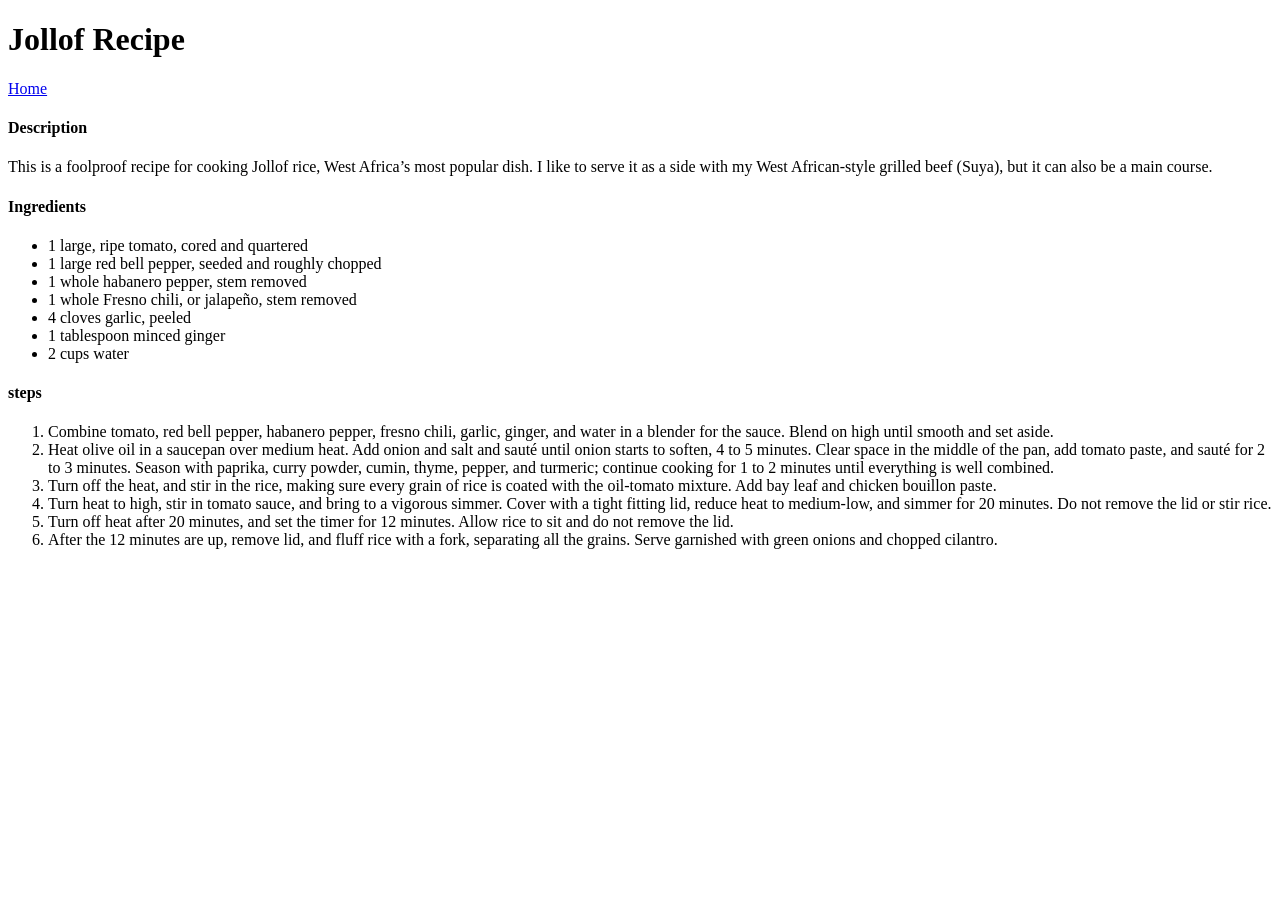
==== recipes/jollof.html @ b64e9f96 "feat: added the first recipe page(jollof) and functional link" ====
<!doctype html>
<html lang="en">
  <head>
    <meta charset="UTF-8" />
    <meta name="viewport" content="width=device-width, initial-scale=1.0" />
    <title>Jollof Recipe</title>
  </head>
  <body>
    <h1>Jollof Recipe</h1>
    <a href="../index.html">Home</a>
    <img
      src="https://www.allrecipes.com/thmb/EJn9SMTzr4QRkdiWdi3ZBgC0Clw=/0x512/filters:no_upscale():max_bytes(150000):strip_icc()/7499757JollofriceChefJohn4x3-d601da10d7e845d1ad4c8656a5b87ed4.jpg"
      alt=""
    />
    <h4>Description</h4>
    <p>
      This is a foolproof recipe for cooking Jollof rice, West Africa’s most
      popular dish. I like to serve it as a side with my West African-style
      grilled beef (Suya), but it can also be a main course.
    </p>
    <h4>Ingredients</h4>
    <ul>
      <li>1 large, ripe tomato, cored and quartered</li>

      <li>1 large red bell pepper, seeded and roughly chopped</li>

      <li>1 whole habanero pepper, stem removed</li>

      <li>1 whole Fresno chili, or jalapeño, stem removed</li>

      <li>4 cloves garlic, peeled</li>

      <li>1 tablespoon minced ginger</li>

      <li>2 cups water</li>
    </ul>

    <h4>steps</h4>
    <ol>
      <li>
        Combine tomato, red bell pepper, habanero pepper, fresno chili, garlic,
        ginger, and water in a blender for the sauce. Blend on high until smooth
        and set aside.
      </li>
      <li>
        Heat olive oil in a saucepan over medium heat. Add onion and salt and
        sauté until onion starts to soften, 4 to 5 minutes. Clear space in the
        middle of the pan, add tomato paste, and sauté for 2 to 3 minutes.
        Season with paprika, curry powder, cumin, thyme, pepper, and turmeric;
        continue cooking for 1 to 2 minutes until everything is well combined.
      </li>
      <li>
        Turn off the heat, and stir in the rice, making sure every grain of rice
        is coated with the oil-tomato mixture. Add bay leaf and chicken bouillon
        paste.
      </li>
      <li>
        Turn heat to high, stir in tomato sauce, and bring to a vigorous simmer.
        Cover with a tight fitting lid, reduce heat to medium-low, and simmer
        for 20 minutes. Do not remove the lid or stir rice.
      </li>
      <li>
        Turn off heat after 20 minutes, and set the timer for 12 minutes. Allow
        rice to sit and do not remove the lid.
      </li>
      <li>
        After the 12 minutes are up, remove lid, and fluff rice with a fork,
        separating all the grains. Serve garnished with green onions and chopped
        cilantro.
      </li>
    </ol>
  </body>
</html>
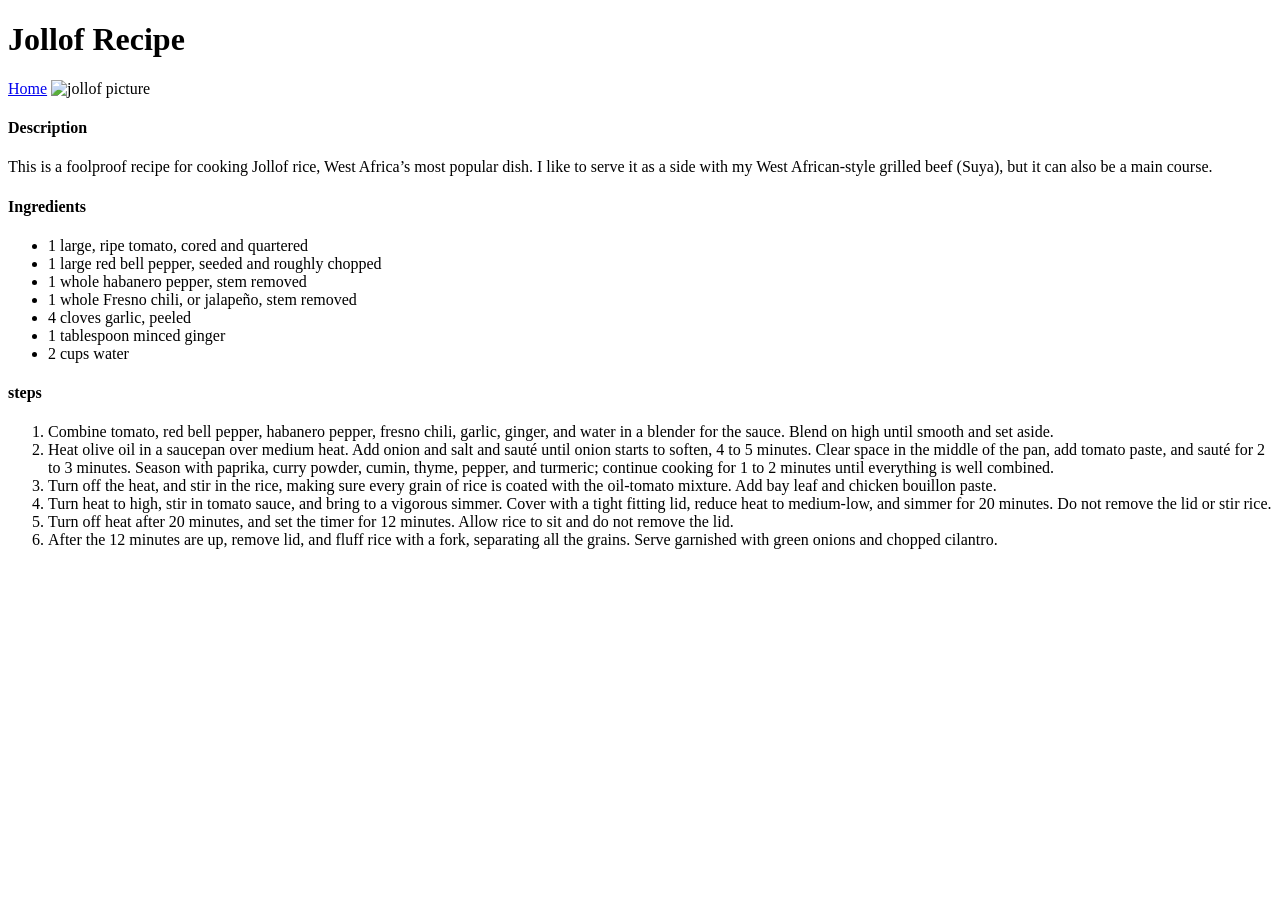
==== commit 180a13bd: "feat: added the mashed potatoe page and link" ====
--- a/recipes/jollof.html
+++ b/recipes/jollof.html
@@ -10,7 +10,7 @@
     <a href="../index.html">Home</a>
     <img
       src="https://www.allrecipes.com/thmb/EJn9SMTzr4QRkdiWdi3ZBgC0Clw=/0x512/filters:no_upscale():max_bytes(150000):strip_icc()/7499757JollofriceChefJohn4x3-d601da10d7e845d1ad4c8656a5b87ed4.jpg"
-      alt=""
+      alt="jollof picture"
     />
     <h4>Description</h4>
     <p>
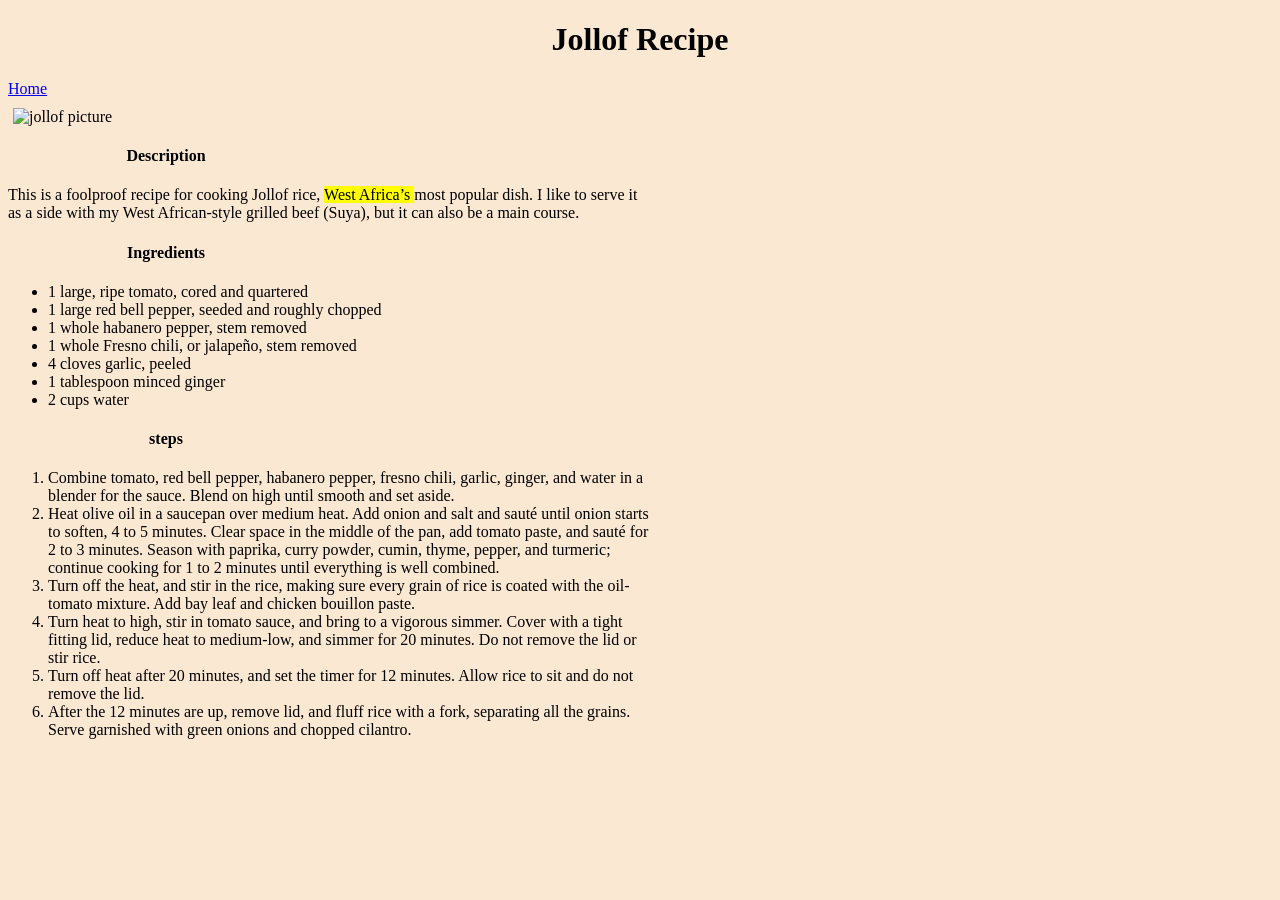
==== commit df369af7: "feat: added two style sheets one for the home page and the other for the recipe pages" ====
--- a/recipes/jollof.html
+++ b/recipes/jollof.html
@@ -3,6 +3,7 @@
   <head>
     <meta charset="UTF-8" />
     <meta name="viewport" content="width=device-width, initial-scale=1.0" />
+    <link rel="stylesheet" href="styles.css">
     <title>Jollof Recipe</title>
   </head>
   <body>
@@ -14,7 +15,7 @@
     />
     <h4>Description</h4>
     <p>
-      This is a foolproof recipe for cooking Jollof rice, West Africa’s most
+      This is a foolproof recipe for cooking Jollof rice, <span>West Africa’s </span>  most
       popular dish. I like to serve it as a side with my West African-style
       grilled beef (Suya), but it can also be a main course.
     </p>
--- a/recipes/styles.css
+++ b/recipes/styles.css
@@ -0,0 +1,28 @@
+
+body{
+    background-color: rgb(250, 232, 211);
+    font-family:'Times New Roman', Times, serif;
+    font-size: 16px;
+}
+h1{
+    text-align: center;
+}
+img{
+    width: 400px;
+    height: auto;
+    display: block;
+    margin: 10px 5px;
+}
+span{
+    background-color: yellow;
+}
+h4{
+    width: 25%;
+    text-align: center;
+}
+p{
+    width: 50%;
+}
+li{
+    width: 50%;
+}
